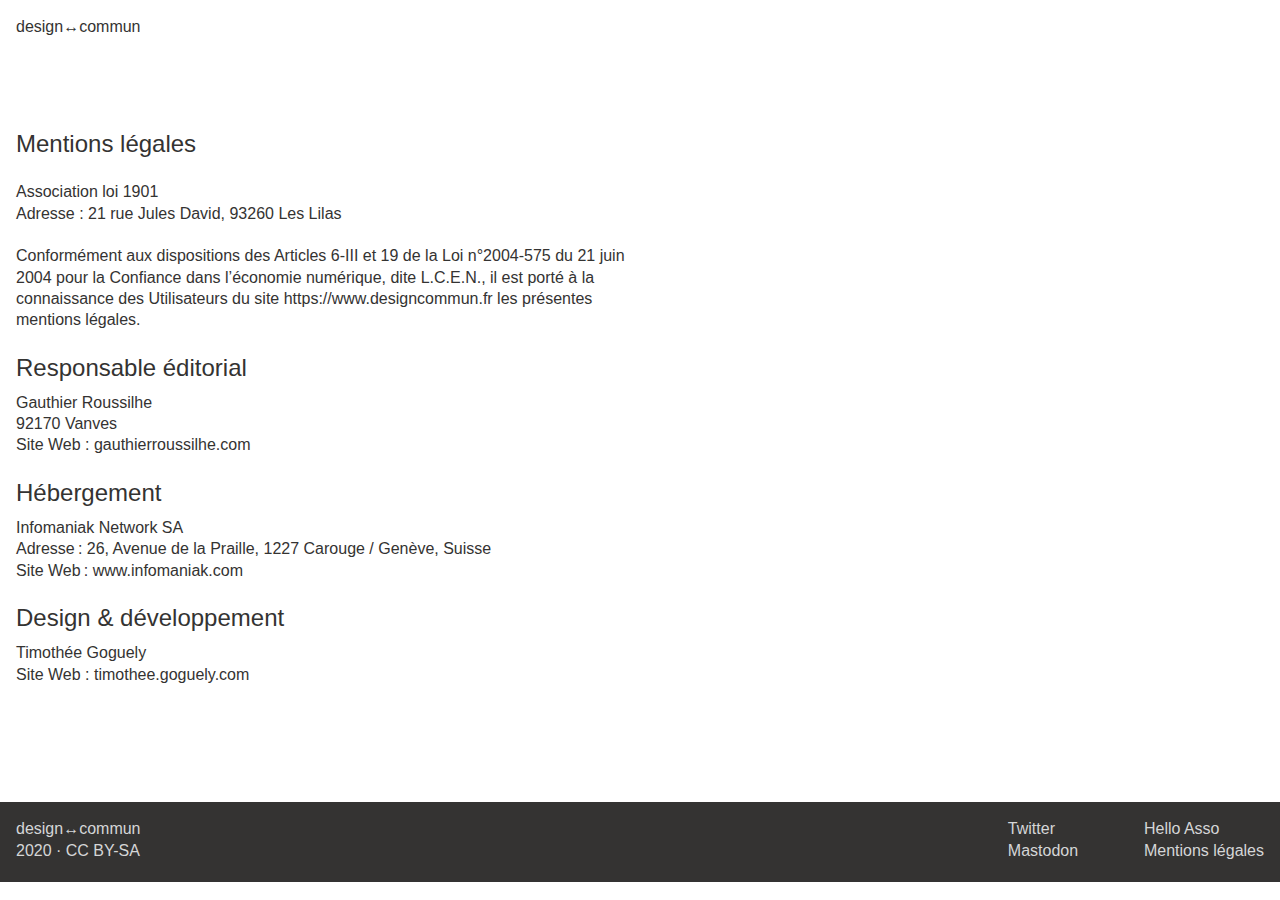
==== mentions-legales.html @ dc8fc5b0 "Add meta description" ====
<!DOCTYPE html>
<html lang="fr-FR">
	<head>
		<meta http-equiv="Content-Type" content="text/html; charset=UTF-8" />	
		<meta charset="utf-8" />
		<meta name=viewport content="width=device-width, initial-scale=1">
		<title>mentions légales · design↔commun</title>
		<meta name="keywords" content="design, commun, transition, anthropocene" />
		<meta name="description" content="L’association design↔commun a pour but d’être un espace ouvert à tous les designers souhaitant échanger, se former, travailler sur des thématiques de transitions sociale, écologique, énergétique, économique et politique.">
		<meta name="robots" content="index,follow,noodp">

		<meta name="theme-color" content="#ffffff">
		<link rel="icon" href="favicon.svg">
		<link rel="shortcut icon" href="favicon.ico">
		<link rel="mask-icon" href="mask-icon.svg" color="#000000">
		<link rel="apple-touch-icon" href="/assets/favicons/apple-touch-icon.png">
		<link rel="icon" type="image/png" sizes="32x32" href="/assets/favicons/favicon-32x32.png">
		<link rel="icon" type="image/png" sizes="16x16" href="/assets/favicons/favicon-16x16.png">
		<link rel="mask-icon" href="/assets/favicons/safari-pinned-tab.svg" color="#000000">
		<link rel="manifest" href="manifest.json">

		<meta property="og:title" content="design↔commun">
		<meta property="og:type" content="website">
		<meta property="og:site_name" content="design↔commun">
		<meta property="og:url" content="http://www.designcommun.fr">
		<meta name="twitter:card" content="summary_large_image">
		<meta name="twitter:title" content="design↔commun">
		<meta name="twitter:description" content="Association loi 1901">
		<meta name="twitter:image" content="images/design-commun-logo-circle-blue.svg">
		<meta name="twitter:image:alt" content="design↔commun">
			
		<link rel='stylesheet' href='assets/css/styles.css'/>
	
	</head>

	<body>

		<header role="banner">
			<nav role="navigation">
				<a href="index.html">design↔commun</a>
			</nav>
		</header>

		<main role="main">
		
		<section class="section">
			<h1>Mentions légales</h1>

			<p>
				Association loi 1901 <br>
	    	Adresse : 21 rue Jules David, 93260 Les Lilas
	    </p>
			
			<p>
				Conformément aux dispositions des Articles 6-III et 19 de la Loi n°2004-575 du 21 juin 2004 pour la Confiance dans l’économie numérique, dite L.C.E.N., il est porté à la connaissance des Utilisateurs du site https://www.designcommun.fr les présentes mentions légales.
			</p>

			<h3>Responsable éditorial</h3>
			<p>
				Gauthier Roussilhe <br>
				92170 Vanves <br>
				​Site Web : <a href="http://gauthierroussilhe.com/fr">gauthierroussilhe.com</a>
			</p>

			<h3>Hébergement</h3>
			<p>
				Infomaniak Network SA <br>
				Adresse : 26, Avenue de la Praille, 1227 Carouge / Genève, Suisse <br>
				Site Web : <a href="https://www.infomaniak.com">www.infomaniak.com</a>
			</p>

			<h3>Design & développement</h3>
			<p>
				Timothée Goguely <br>
				Site Web : <a href="https://timothee.goguely.com">timothee.goguely.com</a>
			</p>
		</section>

		</main>

		<footer role="contentinfo">
			<p>design↔commun <br>2020 · <a href="https://creativecommons.org/licenses/by-sa/4.0/deed.fr"><abbr title="Attribution - Partage dans les Mêmes Conditions">CC BY-SA</abbr></a></p>
			<ul>
				<li><a href="https://twitter.com/designcommun">Twitter</a></li>
				<li><a href="https://mastodon.design/designcommun">Mastodon</a></li>
				<li><a href="https://www.helloasso.com/associations/design-commun">Hello Asso</a></li>
				<li><a href="mentions-legales.html">Mentions légales</a></li>
			</ul>
		</footer>
		
	</body>

	<script type="application/ld+json">
	{
		"@context": "http://schema.org",
		"@type": "Organization",
		"name": "design↔commun",
		"url": "http://designcommun.fr",
		"address": {
			"@type": "PostalAddress",
			"addressLocality": "Les Lilas, France",
			"postalCode": "93260",
			"streetAddress": "21 rue Jules David"
		},
		"founder": [
			{
				"@type": "Person",
				"name": "Gauthier Roussilhe"
			},
			{
				"@type": "Person",
				"name": "Timothée Goguely"
			}
		],
		"foundingDate": "2020"
	}
	</script>

</html>
---- assets/css/styles.css ----
/* Variables */
:root {
  --color-gray-light: #D5D6D7;
  --color-gray-dark: #343332;
  --color-30-dark: #402B17;
  --color-210-light: #BED6EF;
}

* {
  box-sizing: border-box;
}

html, body {
  position: relative;
  height: 100%;
  max-width: 100vw;
  overflow-x: hidden;
  font-size: 1rem;
}

body {
  background-color: #fff;
  color: var(--color-gray-dark);
	font-family: "Arial", sans-serif;
  -webkit-font-smoothing: antialiased;
  -moz-osx-font-smoothing: grayscale;
  line-height: 1.333;
  margin: 0;
}

::-moz-selection {
  color: #fff;
  background: var(--color-gray-dark);
}
::selection {
  color: #fff;
  background: var(--color-gray-dark);
}

/* Headings */
h1, h2, h3, h4, h5, h6 {
  font-weight: normal;
  font-size: 1.5rem;
  margin: 1.333rem 0;
}

/* Links */
a {
  text-decoration: none;
  color: inherit;
}

abbr {
  text-decoration: none;
}

/* Buttons */
.btn {
  display: inline-block;
  margin: 1.333rem 0;
  padding: 0.5em 1em;
  height: 2.5em;
  border: 1px solid var(--color-gray-light);
  border-radius: 0.125em;
}
.btn:hover,
.btn:focus {
  border-color: var(--color-gray-dark);
}
.btn:active {
  border-color: #000;
}

/* Paragaphs */
p {
  font-size: 1rem;
  margin: 1.333em 0;
  max-width: 40em;
}

/* Container */
.container {
  display: flex;
  flex-direction: column;
  min-height: 100%;
}
.container > * {
  flex-grow: 1;
}

/* Header */
header[role="banner"] {
  padding: 1rem;
}
header[role="banner"], 
section > header {
  height: 3rem;
  margin-bottom: 4rem;
}
header[role="banner"] nav a,
header[role="banner"] nav h1 {
  font-size: 1rem;
  margin: 0;
}
/* Intro */
#intro section {
  padding: 1rem;
}
#intro p {
  font-size: 1.5rem;
  max-width: 37.5rem;
}

/* Main */
main {
  position: relative;
}

/* Home */
#home main {
  color: var(--color-30-dark);
  background: var(--color-210-light);
}

/* Sections */
section > :first-child {
  margin-top: 0;
}
.section {
  padding: 1rem 1rem 6rem;
}
.section header {
  display: flex;
  justify-content: space-between;
}
.section header h2 {
  font-size: 1rem;
  margin-top: 0;
}
.section h3 {
  margin-bottom: 0;
}
.section h3 + p {
  margin-top: 0.5rem;
}

/* Events section */
#events ::-moz-selection {
  color: var(--color-210-light);
  background: var(--color-30-dark);
}
#events ::selection {
  color: var(--color-210-light);
  background: var(--color-30-dark);
}
#events {
  color: var(--color-30-dark);
  background: var(--color-210-light);
}
.event header {
  display: flex;
  flex-direction: column-reverse;
}
.event__date {
  display: inline-block;
  padding-top: 0.5rem;
  margin-top: 0;
  margin-bottom: 0.1666rem;
}
.event__title {
  margin-top: 0;
}
.event__location {
  font-family: "Courier", monospace;
  margin: 0.6rem 0 0.6rem;
}
.event__description {
  margin-top: 0.6rem;
}
.event p {
  max-width: 37.5rem;
}

/* Footer */
footer[role="contentinfo"] {
  background: var(--color-gray-dark);
  color: var(--color-gray-light);
  padding: 1rem;
  display: flex;
  justify-content: space-between;
  height: 5rem;
}
footer[role="contentinfo"] > * {
  font-size: 1rem;
  margin: 0;
}
footer[role="contentinfo"] ul {
  -webkit-columns: 2;
  columns: 2;
}
footer[role="contentinfo"] ul > li {
  display: block;
  padding: 0;
}
footer[role="contentinfo"] ::-moz-selection {
  color: var(--color-gray-dark);
  background: #fff;
}
footer[role="contentinfo"] ::selection {
  color: var(--color-gray-dark);
  background: #fff;
}

/* Media queries */
@media (min-width: 64rem) {
  .container {
    flex-direction: row;
  }
  .container > * {
    width: 50%;
    flex-basis: 50%;
  }
  #home footer[role="contentinfo"] {
    position: absolute;
    left: 0;
    right: 0;
    bottom: 0;
  }
}
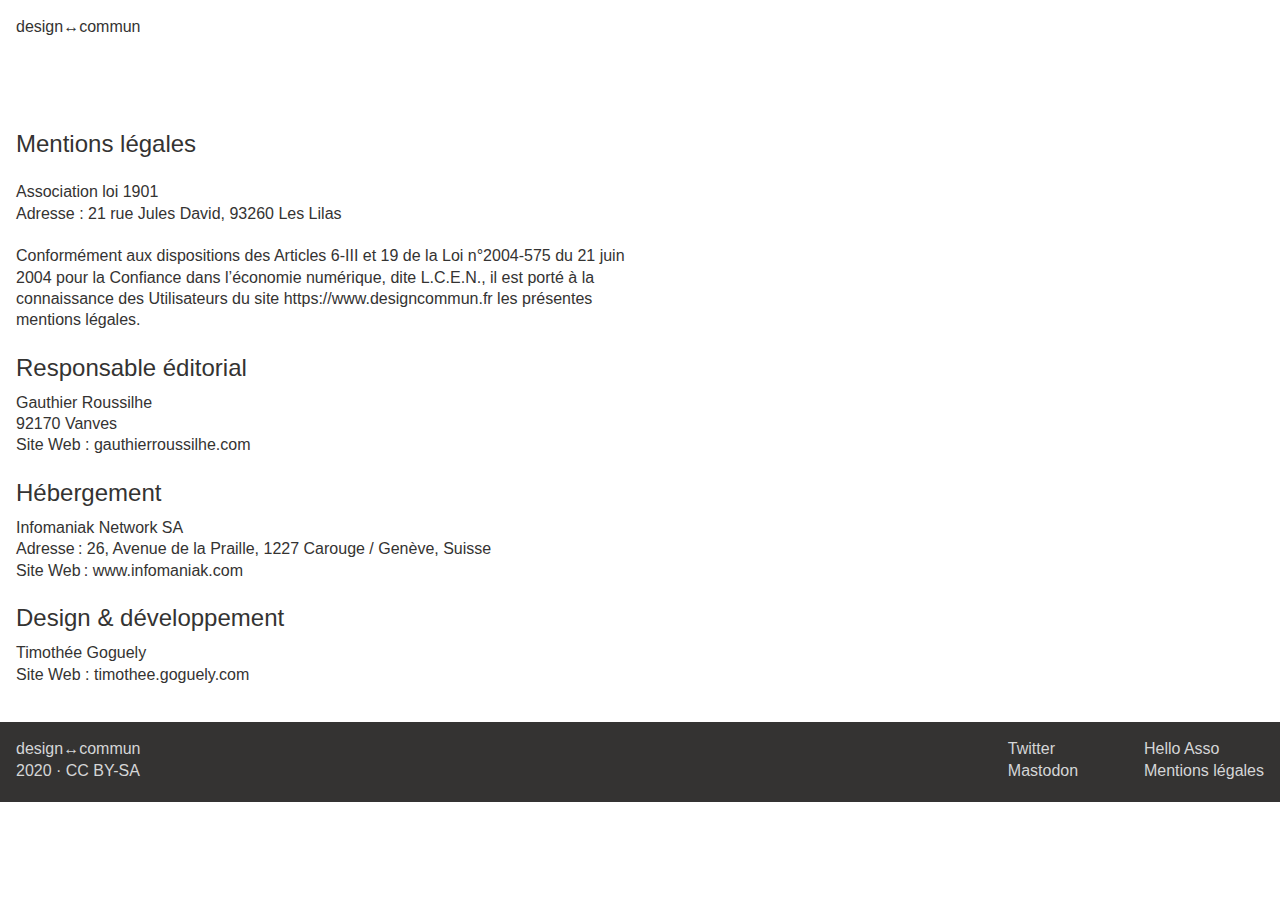
==== commit c6bcb37e: "Update assets paths and link organization.json file" ====
--- a/mentions-legales.html
+++ b/mentions-legales.html
@@ -1,10 +1,9 @@
 <!DOCTYPE html>
-<html lang="fr-FR">
+<html lang="fr">
 	<head>
-		<meta http-equiv="Content-Type" content="text/html; charset=UTF-8" />	
-		<meta charset="utf-8" />
+		<meta charset="UTF-8" />
 		<meta name=viewport content="width=device-width, initial-scale=1">
-		<title>mentions légales · design↔commun</title>
+		<title>Mentions légales | design↔commun</title>
 		<meta name="keywords" content="design, commun, transition, anthropocene" />
 		<meta name="description" content="L’association design↔commun a pour but d’être un espace ouvert à tous les designers souhaitant échanger, se former, travailler sur des thématiques de transitions sociale, écologique, énergétique, économique et politique.">
 		<meta name="robots" content="index,follow,noodp">
@@ -13,21 +12,27 @@
 		<link rel="icon" href="favicon.svg">
 		<link rel="shortcut icon" href="favicon.ico">
 		<link rel="mask-icon" href="mask-icon.svg" color="#000000">
-		<link rel="apple-touch-icon" href="/assets/favicons/apple-touch-icon.png">
-		<link rel="icon" type="image/png" sizes="32x32" href="/assets/favicons/favicon-32x32.png">
-		<link rel="icon" type="image/png" sizes="16x16" href="/assets/favicons/favicon-16x16.png">
-		<link rel="mask-icon" href="/assets/favicons/safari-pinned-tab.svg" color="#000000">
+		<link rel="apple-touch-icon" href="assets/favicons/apple-touch-icon.png">
+		<link rel="icon" type="image/png" sizes="32x32" href="assets/favicons/favicon-32x32.png">
+		<link rel="icon" type="image/png" sizes="16x16" href="assets/favicons/favicon-16x16.png">
+		<link rel="mask-icon" href="assets/favicons/safari-pinned-tab.svg" color="#000000">
 		<link rel="manifest" href="manifest.json">
 
 		<meta property="og:title" content="design↔commun">
 		<meta property="og:type" content="website">
 		<meta property="og:site_name" content="design↔commun">
-		<meta property="og:url" content="http://www.designcommun.fr">
-		<meta name="twitter:card" content="summary_large_image">
+		<meta property="og:description" content="L’association design↔commun a pour but d’être un espace ouvert à tous les designers souhaitant échanger, se former, travailler sur des thématiques de transitions sociale, écologique, énergétique, économique et politique.">
+		<meta property="og:url" content="http://designcommun.fr">
+		<meta property="og:image" content="assets/img/design-commun-logo-white-square.png">
+		<meta property="og:image:type" content="image/png" />
+		<meta property="og:image:width" content="512" />
+		<meta property="og:image:height" content="512" />
+		<meta property="og:image:alt" content="Logo">
+		<meta name="twitter:card" content="summary">
 		<meta name="twitter:title" content="design↔commun">
-		<meta name="twitter:description" content="Association loi 1901">
-		<meta name="twitter:image" content="images/design-commun-logo-circle-blue.svg">
-		<meta name="twitter:image:alt" content="design↔commun">
+		<meta name="twitter:description" content="L’association design↔commun a pour but d’être un espace ouvert à tous les designers souhaitant échanger, se former, travailler sur des thématiques de transitions sociale, écologique, énergétique, économique et politique.">
+		<meta name="twitter:image" content="assets/img/design-commun-logo-white-square.png">
+		<meta name="twitter:image:alt" content="Logo">
 			
 		<link rel='stylesheet' href='assets/css/styles.css'/>
 	
@@ -87,33 +92,8 @@
 				<li><a href="mentions-legales.html">Mentions légales</a></li>
 			</ul>
 		</footer>
-		
+	
+		<script type="application/ld+json" src="organization.json"></script>
 	</body>
 
-	<script type="application/ld+json">
-	{
-		"@context": "http://schema.org",
-		"@type": "Organization",
-		"name": "design↔commun",
-		"url": "http://designcommun.fr",
-		"address": {
-			"@type": "PostalAddress",
-			"addressLocality": "Les Lilas, France",
-			"postalCode": "93260",
-			"streetAddress": "21 rue Jules David"
-		},
-		"founder": [
-			{
-				"@type": "Person",
-				"name": "Gauthier Roussilhe"
-			},
-			{
-				"@type": "Person",
-				"name": "Timothée Goguely"
-			}
-		],
-		"foundingDate": "2020"
-	}
-	</script>
-
-</html>+</html>
--- a/assets/css/styles.css
+++ b/assets/css/styles.css
@@ -2,8 +2,10 @@
 :root {
   --color-gray-light: #D5D6D7;
   --color-gray-dark: #343332;
+  --color-30-light: #EBCCAD;
   --color-30-dark: #402B17;
   --color-210-light: #BED6EF;
+  --color-210-dark: #1D3349;
 }
 
 * {
@@ -35,6 +37,15 @@
 ::selection {
   color: #fff;
   background: var(--color-gray-dark);
+}
+
+.mono {
+  font-family: "Courier", monospace;
+  font-size: 113%;
+  line-height: 1.175;
+}
+.disabled {
+  opacity: 0.64;
 }
 
 /* Headings */
@@ -92,10 +103,9 @@
 header[role="banner"] {
   padding: 1rem;
 }
-header[role="banner"], 
-section > header {
-  height: 3rem;
-  margin-bottom: 4rem;
+header[role="banner"] {
+  height: 3.5rem;
+  margin-bottom: 3.5rem;
 }
 header[role="banner"] nav a,
 header[role="banner"] nav h1 {
@@ -127,15 +137,16 @@
   margin-top: 0;
 }
 .section {
-  padding: 1rem 1rem 6rem;
+  padding: 1rem;
 }
 .section header {
   display: flex;
+  flex-direction: row-reverse;
   justify-content: space-between;
 }
 .section header h2 {
   font-size: 1rem;
-  margin-top: 0;
+  margin: 0;
 }
 .section h3 {
   margin-bottom: 0;
@@ -156,6 +167,9 @@
 #events {
   color: var(--color-30-dark);
   background: var(--color-210-light);
+}
+#events > header {
+  margin-bottom: 5.5rem;
 }
 .event header {
   display: flex;
@@ -171,7 +185,6 @@
   margin-top: 0;
 }
 .event__location {
-  font-family: "Courier", monospace;
   margin: 0.6rem 0 0.6rem;
 }
 .event__description {
@@ -179,6 +192,26 @@
 }
 .event p {
   max-width: 37.5rem;
+}
+
+/* Ressources section */
+#ressources ::-moz-selection {
+  color: var(--color-30-light);
+  background: var(--color-210-dark);
+}
+#ressources ::selection {
+  color: var(--color-30-light);
+  background: var(--color-210-dark);
+}
+#ressources {
+  color: var(--color-210-dark);
+  background: var(--color-30-light);
+}
+#ressources {
+  max-height: 3.5rem;
+}
+#ressources h2 {
+  display: inline-block;
 }
 
 /* Footer */
@@ -219,6 +252,15 @@
   .container > * {
     width: 50%;
     flex-basis: 50%;
+  }
+  .sections {
+    height: calc(100vh - 5rem);
+  }
+  #ressources {
+    position: absolute;
+    left: 0;
+    right: 0;
+    bottom: 5rem;
   }
   #home footer[role="contentinfo"] {
     position: absolute;
